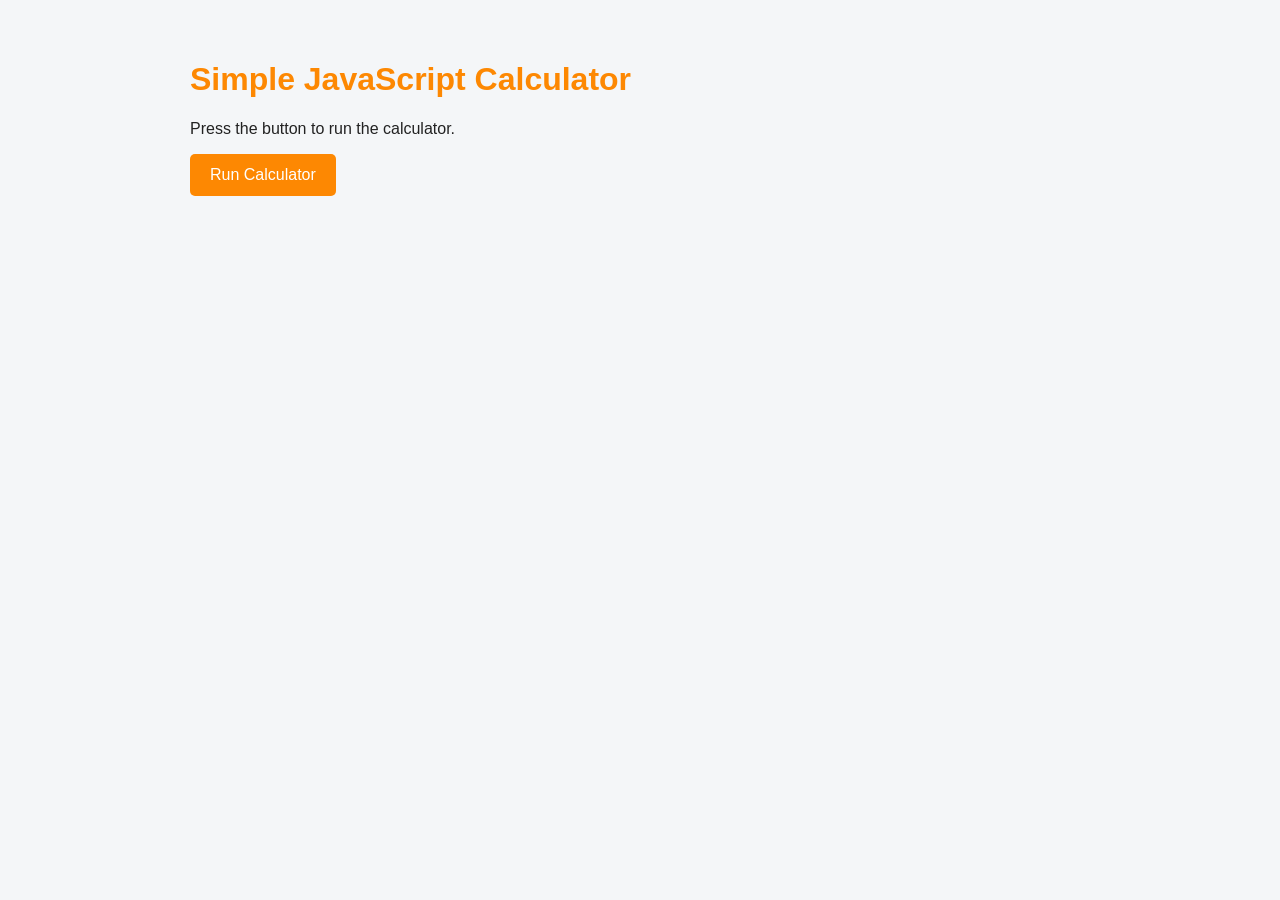
==== calculator.html @ 25a7623a "Create calculator.html" ====
<!DOCTYPE html>
<html lang="en">
<head>
    <meta charset="UTF-8">
    <meta name="viewport" content="width=device-width, initial-scale=1.0">

    <title>Simple JavaScript Calculator</title>

    <style>
        body {
            font-family: Arial, sans-serif;
            background-color: #f4f6f8;
            margin: 0;
            padding: 40px;
            color: #222;
        }

        main {
            max-width: 900px;
            margin: auto;
        }

        h1,
        h2 {
            color: #fd8802;
        }

        button {
            background-color: #fd8802;
            color: white;
            border: none;
            border-radius: 5px;
            padding: 12px 20px;
            font-size: 16px;
            cursor: pointer;
        }

        button:hover {
            background-color: #8f4c00;
        }

        table {
            width: 100%;
            border-collapse: collapse;
            background-color: white;
            margin-top: 20px;
            margin-bottom: 30px;
        }

        th,
        td {
            border: 1px solid #999;
            padding: 12px;
            text-align: center;
        }

        th {
            background-color: #17365d;
            color: white;
        }

        tr:nth-child(even) {
            background-color: #eaf1f8;
        }

        .error {
            color: red;
            font-weight: bold;
        }
    </style>
</head>

<body>
    <main>
        <h1>Simple JavaScript Calculator</h1>

        <p>
            Press the button to run the calculator.
        </p>

        <button type="button" onclick="startCalculator()">
            Run Calculator
        </button>

        <div id="results"></div>
    </main>

    <script src="calculator.js"></script>
</body>
</html>
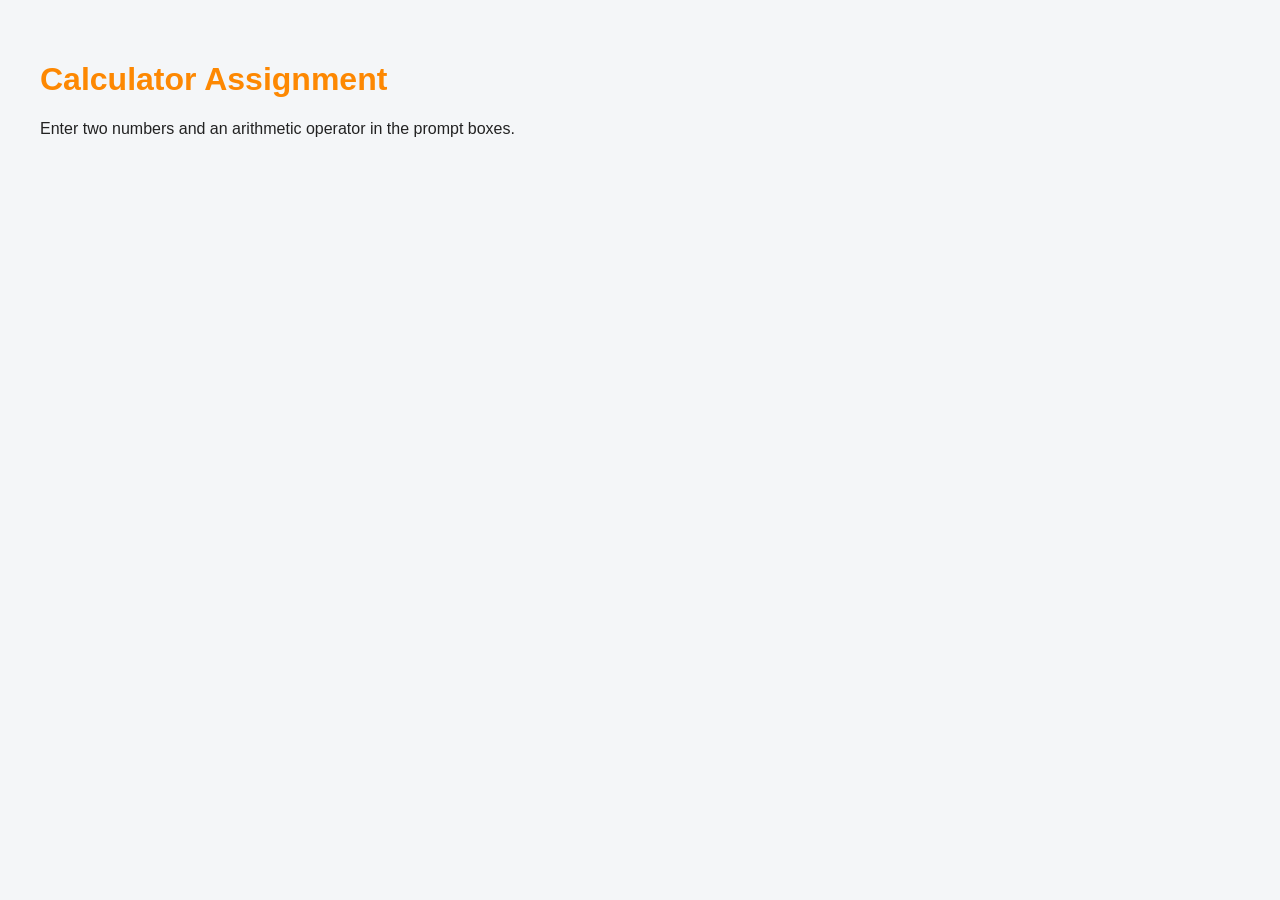
==== commit f449c52d: "Update calculator.html" ====
--- a/calculator.html
+++ b/calculator.html
@@ -3,7 +3,6 @@
 <head>
     <meta charset="UTF-8">
     <meta name="viewport" content="width=device-width, initial-scale=1.0">
-
     <title>Simple JavaScript Calculator</title>
 
     <style>
@@ -15,28 +14,9 @@
             color: #222;
         }
 
-        main {
-            max-width: 900px;
-            margin: auto;
-        }
-
         h1,
         h2 {
             color: #fd8802;
-        }
-
-        button {
-            background-color: #fd8802;
-            color: white;
-            border: none;
-            border-radius: 5px;
-            padding: 12px 20px;
-            font-size: 16px;
-            cursor: pointer;
-        }
-
-        button:hover {
-            background-color: #8f4c00;
         }
 
         table {
@@ -64,26 +44,15 @@
         }
 
         .error {
-            color: red;
+            color: rgb(0, 0, 0);
             font-weight: bold;
         }
     </style>
 </head>
 
 <body>
-    <main>
-        <h1>Simple JavaScript Calculator</h1>
-
-        <p>
-            Press the button to run the calculator.
-        </p>
-
-        <button type="button" onclick="startCalculator()">
-            Run Calculator
-        </button>
-
-        <div id="results"></div>
-    </main>
+    <h1>Calculator Assignment</h1>
+    <p>Enter two numbers and an arithmetic operator in the prompt boxes.</p>
 
     <script src="calculator.js"></script>
 </body>
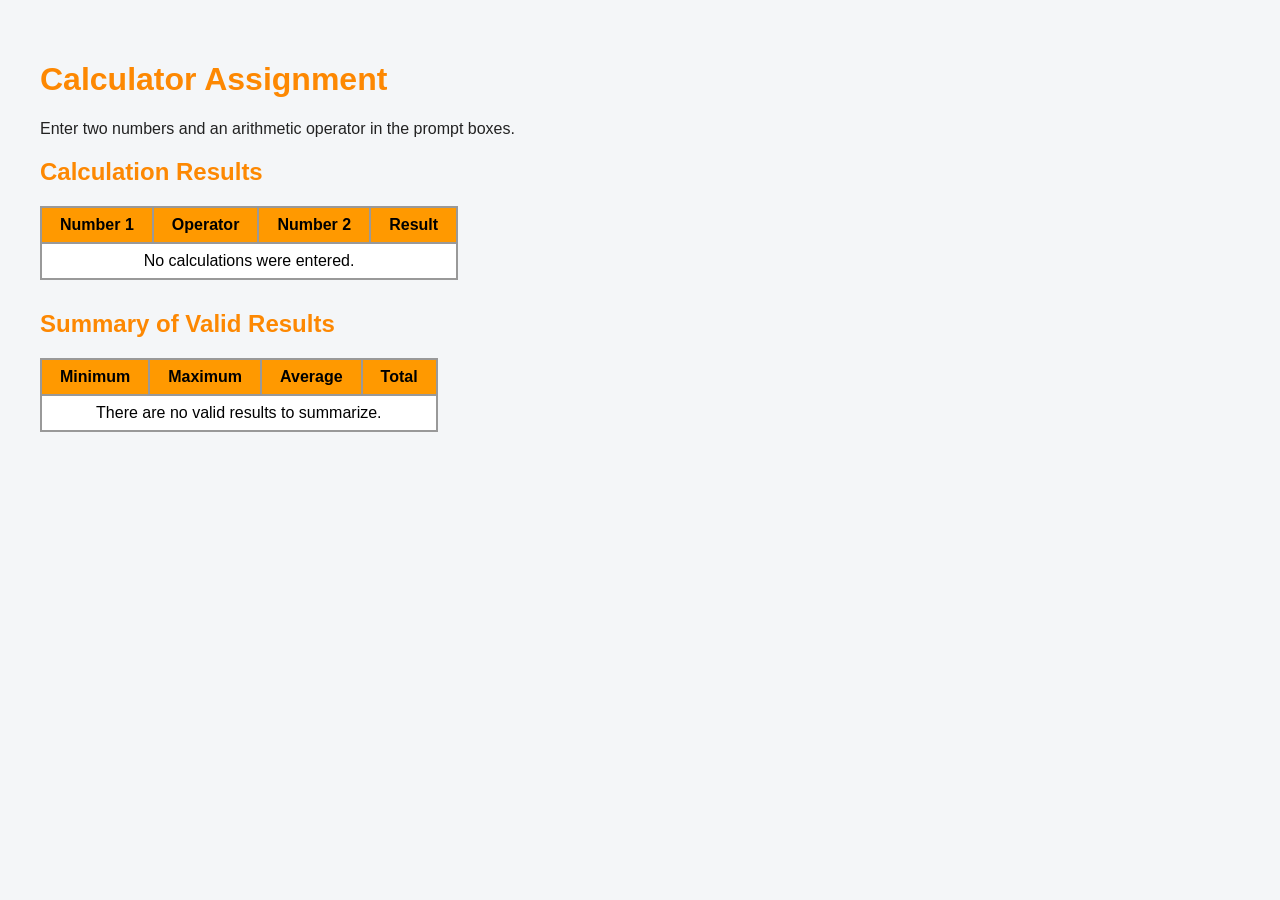
==== commit 6d2fd836: "Update calculator.html" ====
--- a/calculator.html
+++ b/calculator.html
@@ -20,32 +20,33 @@
         }
 
         table {
-            width: 100%;
-            border-collapse: collapse;
-            background-color: white;
-            margin-top: 20px;
-            margin-bottom: 30px;
+           border-collapse: collapse;
+           background-color: white;
+           margin-top: 20px;
+           margin-bottom: 30px;
         }
 
         th,
         td {
-            border: 1px solid #999;
-            padding: 12px;
-            text-align: center;
+           border: 2px solid #999999;
+           padding: 8px 18px;
+           text-align: center;
+           color: black;
         }
 
         th {
-            background-color: #17365d;
-            color: white;
+            background-color: #ff9900;
+            font-weight: bold;
         }
 
-        tr:nth-child(even) {
-            background-color: #eaf1f8;
+       /* Give the operator column a light orange color */
+        td:nth-child(2) {
+            background-color: #ffe0a3;
         }
 
         .error {
-            color: rgb(0, 0, 0);
-            font-weight: bold;
+           color: black;
+           font-weight: normal;
         }
     </style>
 </head>
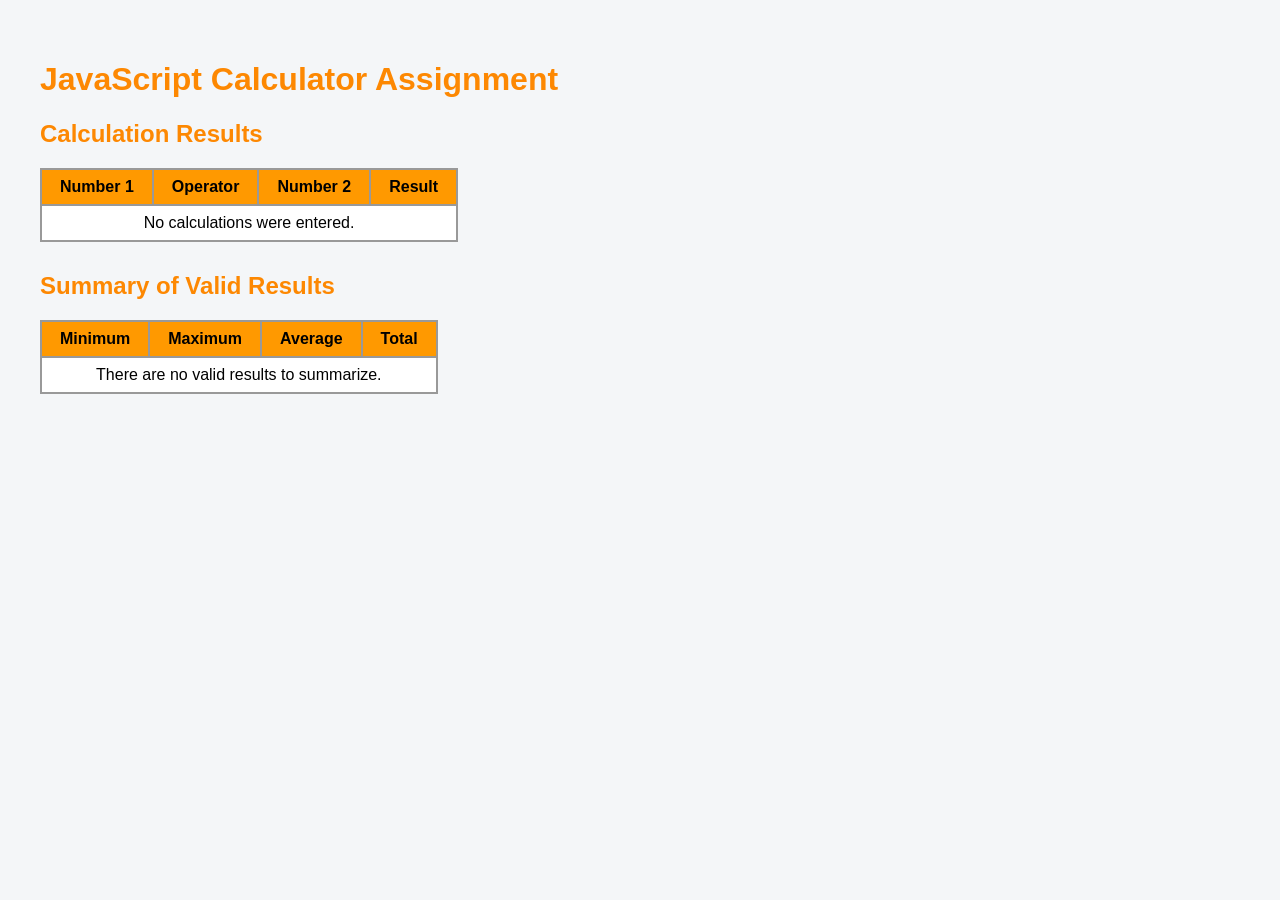
==== commit 8a2f64dd: "Update calculator.html" ====
--- a/calculator.html
+++ b/calculator.html
@@ -3,7 +3,7 @@
 <head>
     <meta charset="UTF-8">
     <meta name="viewport" content="width=device-width, initial-scale=1.0">
-    <title>Simple JavaScript Calculator</title>
+    <title>JavaScript Calculator Assignment</title>
 
     <style>
         body {
@@ -52,9 +52,7 @@
 </head>
 
 <body>
-    <h1>Calculator Assignment</h1>
-    <p>Enter two numbers and an arithmetic operator in the prompt boxes.</p>
-
+    <h1>JavaScript Calculator Assignment</h1>
     <script src="calculator.js"></script>
 </body>
 </html>
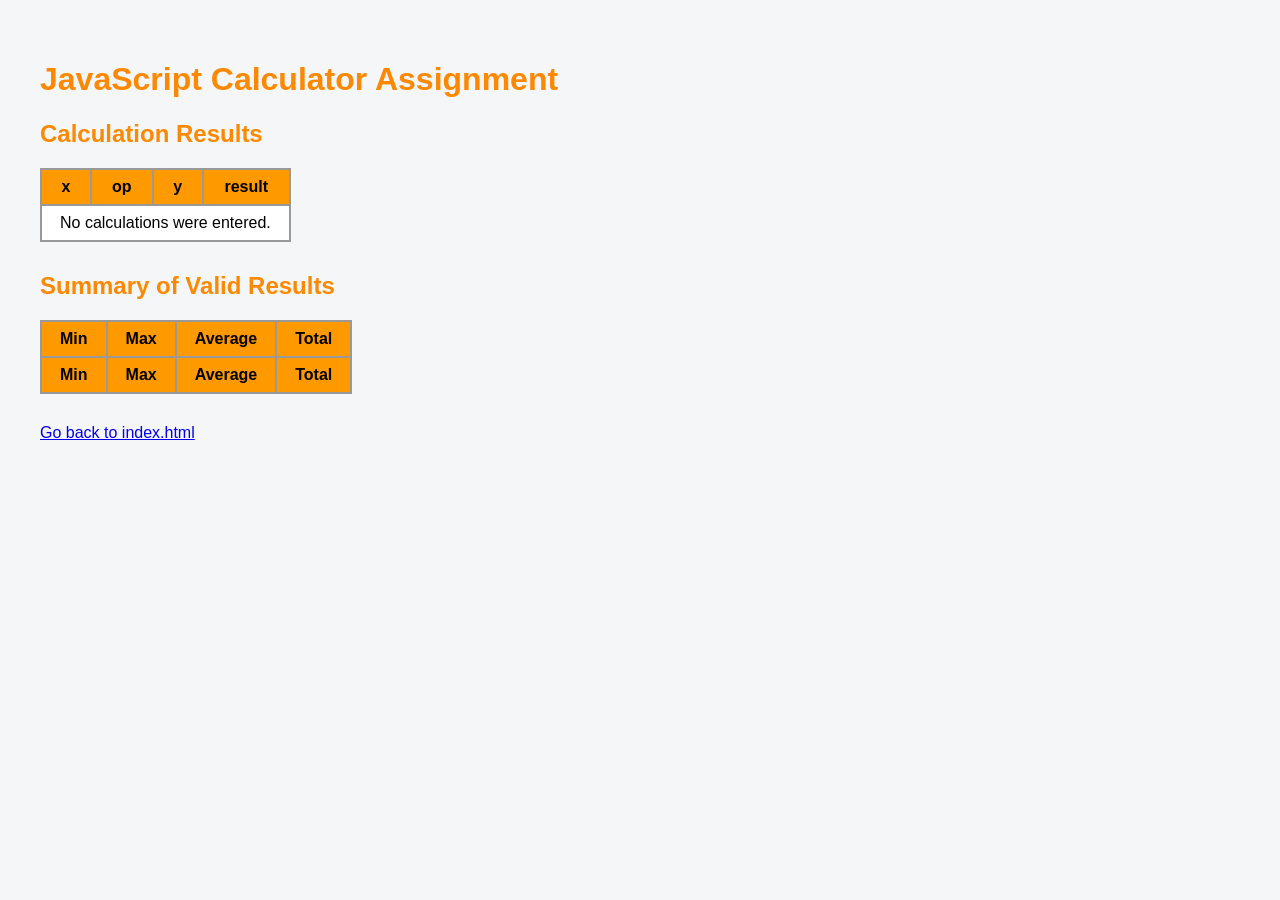
==== commit 428928c3: "Update calculator.html" ====
--- a/calculator.html
+++ b/calculator.html
@@ -54,5 +54,6 @@
 <body>
     <h1>JavaScript Calculator Assignment</h1>
     <script src="calculator.js"></script>
+    <a href="index.html">Go back to index.html</a>
 </body>
 </html>
